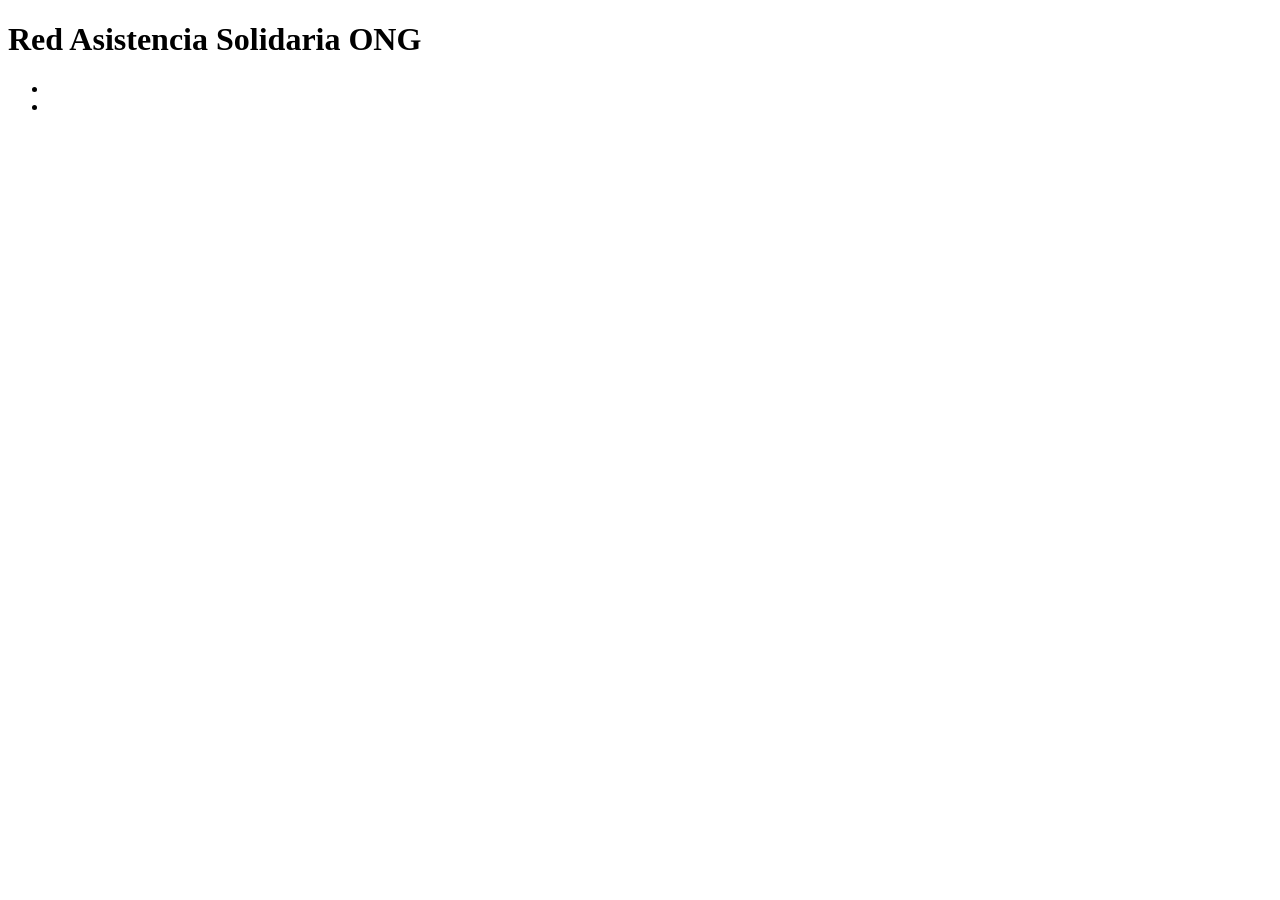
==== Contacto.html @ 7165eda6 "Nuevos html" ====
<!DOCTYPE html>
<html lang="es">
<head>
    <meta charset="UTF-8">
    <meta name="viewport" content="width=device-width, initial-scale=1.0">
    <title>Red Asistencia Solidaria</title>
</head>
<body>
    <header>
        <h1>Red Asistencia Solidaria ONG</h1>
        <nav>
            <ul>
                <li><a href="./index.html"></a></li>
                <li><a href="./Nosotros.html"></a></li>
            </ul>
        </nav>
    </header>
</body>
</html>
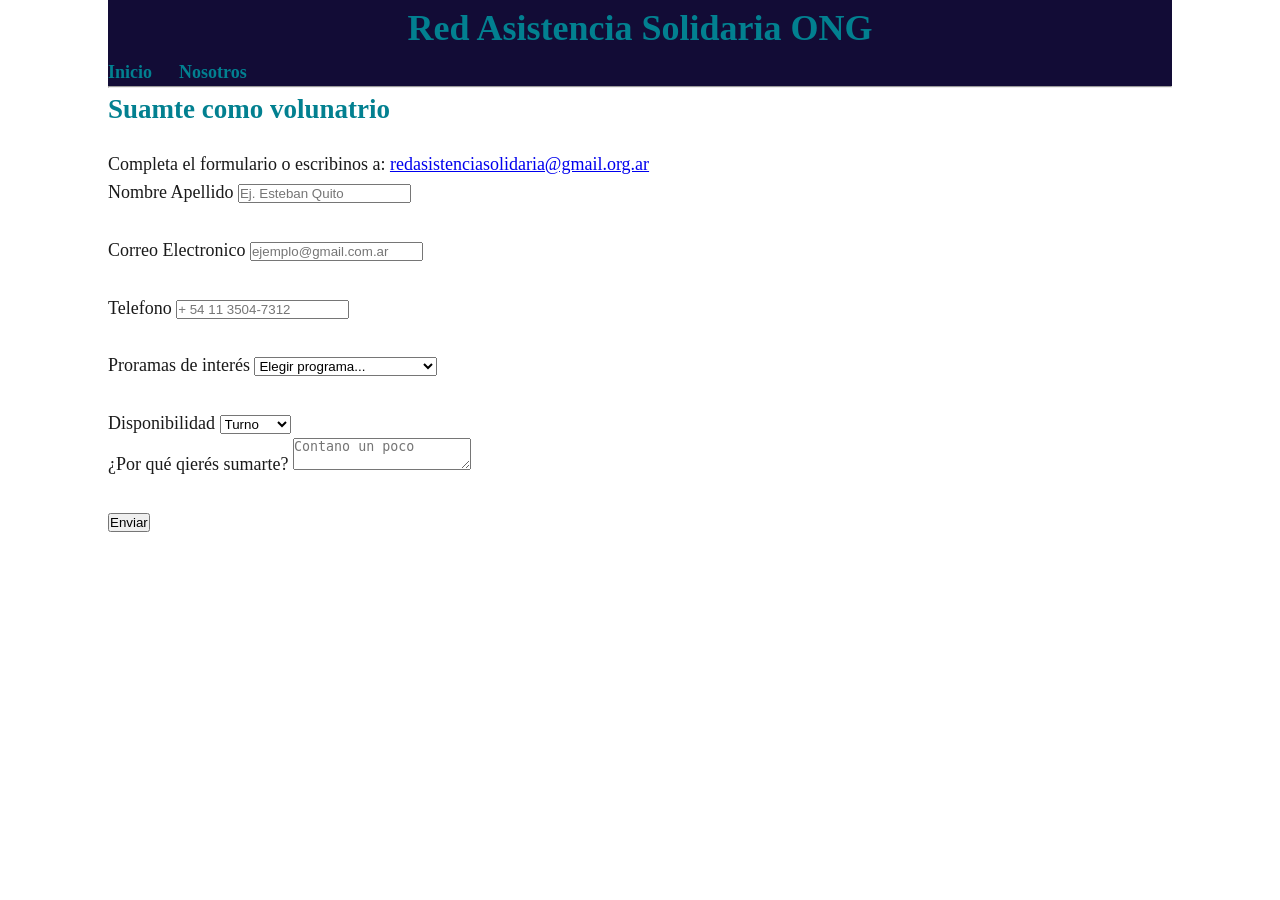
==== commit 9dd1f240: "Style: se agregaron Css básicos" ====
--- a/Contacto.html
+++ b/Contacto.html
@@ -4,16 +4,58 @@
     <meta charset="UTF-8">
     <meta name="viewport" content="width=device-width, initial-scale=1.0">
     <title>Red Asistencia Solidaria</title>
+    <link rel="stylesheet" href="./CSS/CSS-TP.css">
 </head>
 <body>
     <header>
-        <h1>Red Asistencia Solidaria ONG</h1>
+        <h1 style="text-align: center;">Red Asistencia Solidaria ONG</h1>
         <nav>
             <ul>
-                <li><a href="./index.html"></a></li>
-                <li><a href="./Nosotros.html"></a></li>
+                <li><a href="./index.html">Inicio</a></li>
+                <li><a href="./Nosotros.html">Nosotros</a></li>
             </ul>
         </nav>
     </header>
+    <hr>
+        <h2>Suamte como volunatrio</h2>
+        <p>Completa el formulario o escribinos a: <a href="mailto:info@redasistenciasolidaria.org.ar">redasistenciasolidaria@gmail.org.ar</a></p>
+        <form action="#" method="post">
+            <label for="nombre">Nombre  Apellido</label>
+            <input type="text" id="nombre" name="nombre" placeholder="Ej. Esteban Quito" required>
+            <br>
+            <br>
+            <label for="email">Correo Electronico</label>
+            <input type="email" name="email" id="email" placeholder="ejemplo@gmail.com.ar"> 
+            <br>
+            <br>
+            <label for="tel">Telefono</label>
+            <input type="tel" name="telefono" id="telefono" placeholder="+ 54 11 3504-7312" required>
+            <br>
+            <br>
+            <label for="programa">Proramas de interés</label>
+            <select name="programa" id="programa" required>
+                <option value="">Elegir programa...</option>
+                <option value="pldc">Primeras Lineas de Codigo</option>
+                <option value="met">Mueres en la Tecnología</option>
+                <option value="ec">Ecuelas Conectadas</option>
+            </select>
+            <br>
+            <br>
+            <label for="Disponibilidad">Disponibilidad</label>
+            <select name="Disponibilidad" id="Disponibilidad" required>
+                <option value="">Turno</option>
+                <option value="Manana">Mañana</option>
+                <option value="Tarde">Tarde</option>
+                <option value="Noche">Noche</option>
+            </select>
+            <br>
+            <label for="mensaje">¿Por qué qierés sumarte?</label>
+            <textarea name="mensaje" id="mensaje" rows="2" placeholder="Contano un poco"></textarea>
+            <br>
+            <br>
+            <button type="submit">Enviar</button>
+        </form>
+    </main>
+    
 </body>
 </html>
--- a/CSS/CSS-TP.css
+++ b/CSS/CSS-TP.css
@@ -0,0 +1,94 @@
+/*
+EJEMPLO
+h2{color: blue;}*/
+
+:root{
+    --color-primario: #1A2B4A;
+    --color-acento:#028090;
+    --color-texto:#1A1A1A;
+    --color-fondo:#120c36;
+    --color-teto-claro:#FFFFFF;
+    --fuente-principal: "Inter", sans-serif,
+
+}
+/*RESET BASICO - setear a cero, es buena costrumbre*/
+*{box-sizing: border-box;
+    margin: 0;
+    padding: 0;
+
+}
+/*Estilo Globales*/
+html{font-size: 18px;}
+body{
+    font-family: var(--fuente-principal);
+    font-size: 1rem;
+    line-height: 1.6;
+    color: var(--color-texto);
+    background-color: var(--color-teto-claro);
+    max-width: 1100px;
+    margin: 0 auto;
+    padding: 0 1rem;
+}
+/*Tipografía*/
+h1, h2, h3{font-size: 2rem; color: var(--color-acento);}
+h2{ font-size: 1.50rem; color: var(--color-acento);}
+h3{font-size: 1.25rem; color: var(--color-acento);}
+p{margin-top: 1rem;}
+
+/*HEADER*/
+header{
+    background-color: var(--color-fondo);
+    color: var(--color-fondo);
+    padding: 1rem 1.5 rem;
+}
+/*Menú Navegación*/
+nav ul{
+    list-style: none;
+    display: flex;
+    gap: 1.5rem;
+}
+nav a{
+    color: var(--color-acento);
+    text-decoration: none;
+    font-weight: 600;
+}
+nav a:hover{
+    color: var(--color-texto);
+    text-decoration: underline;
+}
+/*MAin  Secciones*/
+main{
+    padding: 2rem 0;
+}
+section{
+    margin-bottom:  2rem;
+    padding-bottom: 1.5rem;
+    border-bottom: 1px solid;
+}
+/*FIURE - (sección pero de imágenes)*/
+figure{
+    display: grid;
+    grid-template-rows: repeat(auto-fit, minmax(300px, lfr));
+    gap: 15px;
+    justify-items: center;
+}
+figure img{
+    width: 10rem;
+    height: 15rem;
+    object-fit: cover; /*Con esto recortas la imagen manteniendo las proporciones*/
+    border-radius: 5px;
+}
+figcaption{
+    grid-row: 1/-1;
+    text-align: center;
+    font-style: italic;
+    margin-top: 10px;
+}
+/*FOOTER*/
+footer{
+    background-color: var(--color-primario);
+    color: var(--color-acento);
+    padding: 1.5rem;
+    margin-top: 10px;
+
+}
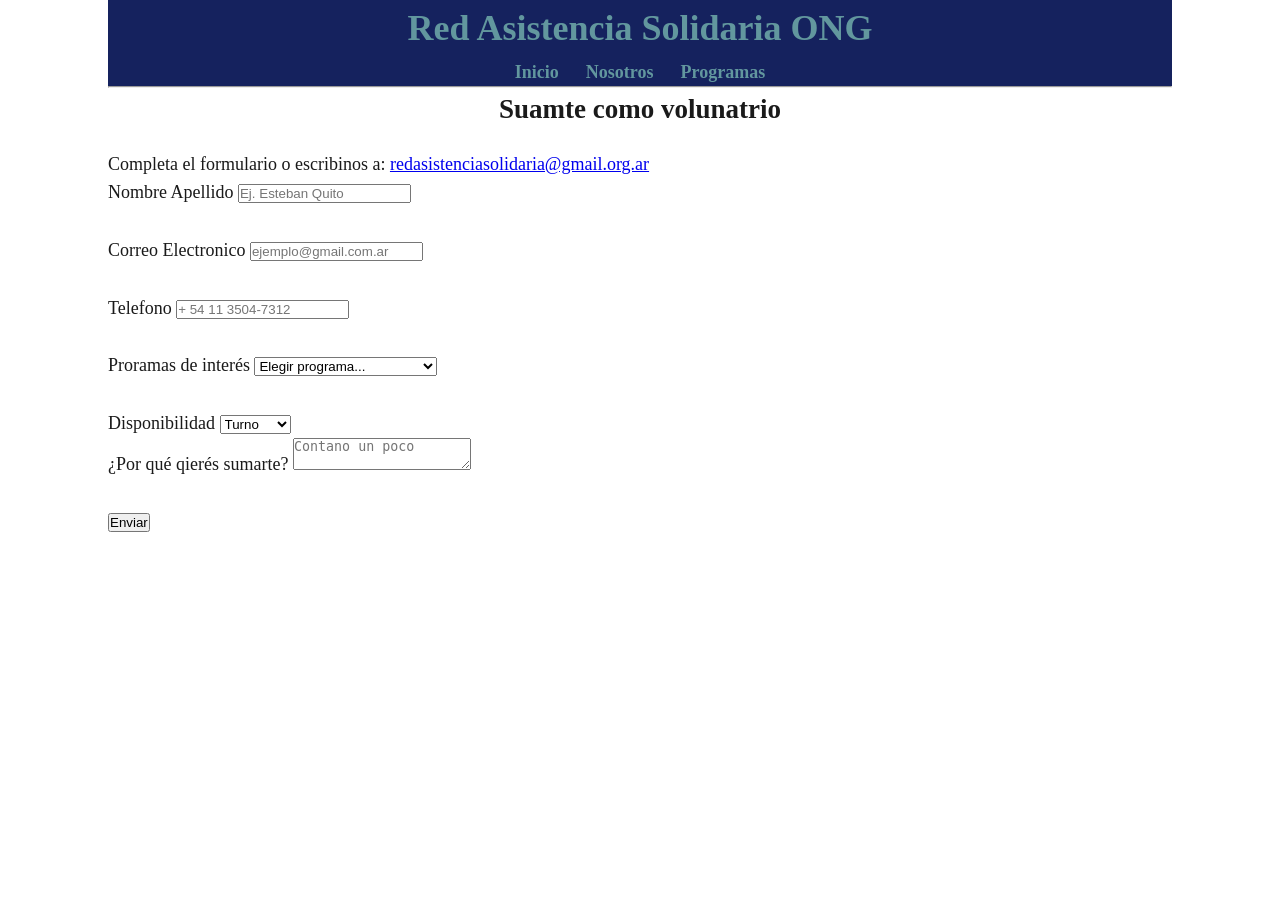
==== commit 204271c6: "Html: Nuevo archivo (programas), modificaión Style  archivos html" ====
--- a/Contacto.html
+++ b/Contacto.html
@@ -13,6 +13,7 @@
             <ul>
                 <li><a href="./index.html">Inicio</a></li>
                 <li><a href="./Nosotros.html">Nosotros</a></li>
+                <li><a href="./Programas.html">Programas</a></li>
             </ul>
         </nav>
     </header>
--- a/CSS/CSS-TP.css
+++ b/CSS/CSS-TP.css
@@ -4,10 +4,10 @@
 
 :root{
     --color-primario: #1A2B4A;
-    --color-acento:#028090;
+    --color-acento:#62979e;
     --color-texto:#1A1A1A;
-    --color-fondo:#120c36;
-    --color-teto-claro:#FFFFFF;
+    --color-fondo:#15225e;
+    --color-texto-claro:#FFFFFF;
     --fuente-principal: "Inter", sans-serif,
 
 }
@@ -30,8 +30,9 @@
     padding: 0 1rem;
 }
 /*Tipografía*/
+h1 {text-align: center;}
 h1, h2, h3{font-size: 2rem; color: var(--color-acento);}
-h2{ font-size: 1.50rem; color: var(--color-acento);}
+h2{ font-size: 1.50rem; color: var(--color-texto); text-align: center;}
 h3{font-size: 1.25rem; color: var(--color-acento);}
 p{margin-top: 1rem;}
 
@@ -40,12 +41,14 @@
     background-color: var(--color-fondo);
     color: var(--color-fondo);
     padding: 1rem 1.5 rem;
+    text-align: center;
 }
 /*Menú Navegación*/
 nav ul{
     list-style: none;
     display: flex;
     gap: 1.5rem;
+    justify-content: center;
 }
 nav a{
     color: var(--color-acento);
@@ -90,5 +93,5 @@
     color: var(--color-acento);
     padding: 1.5rem;
     margin-top: 10px;
-
+    text-align: center;
 }
